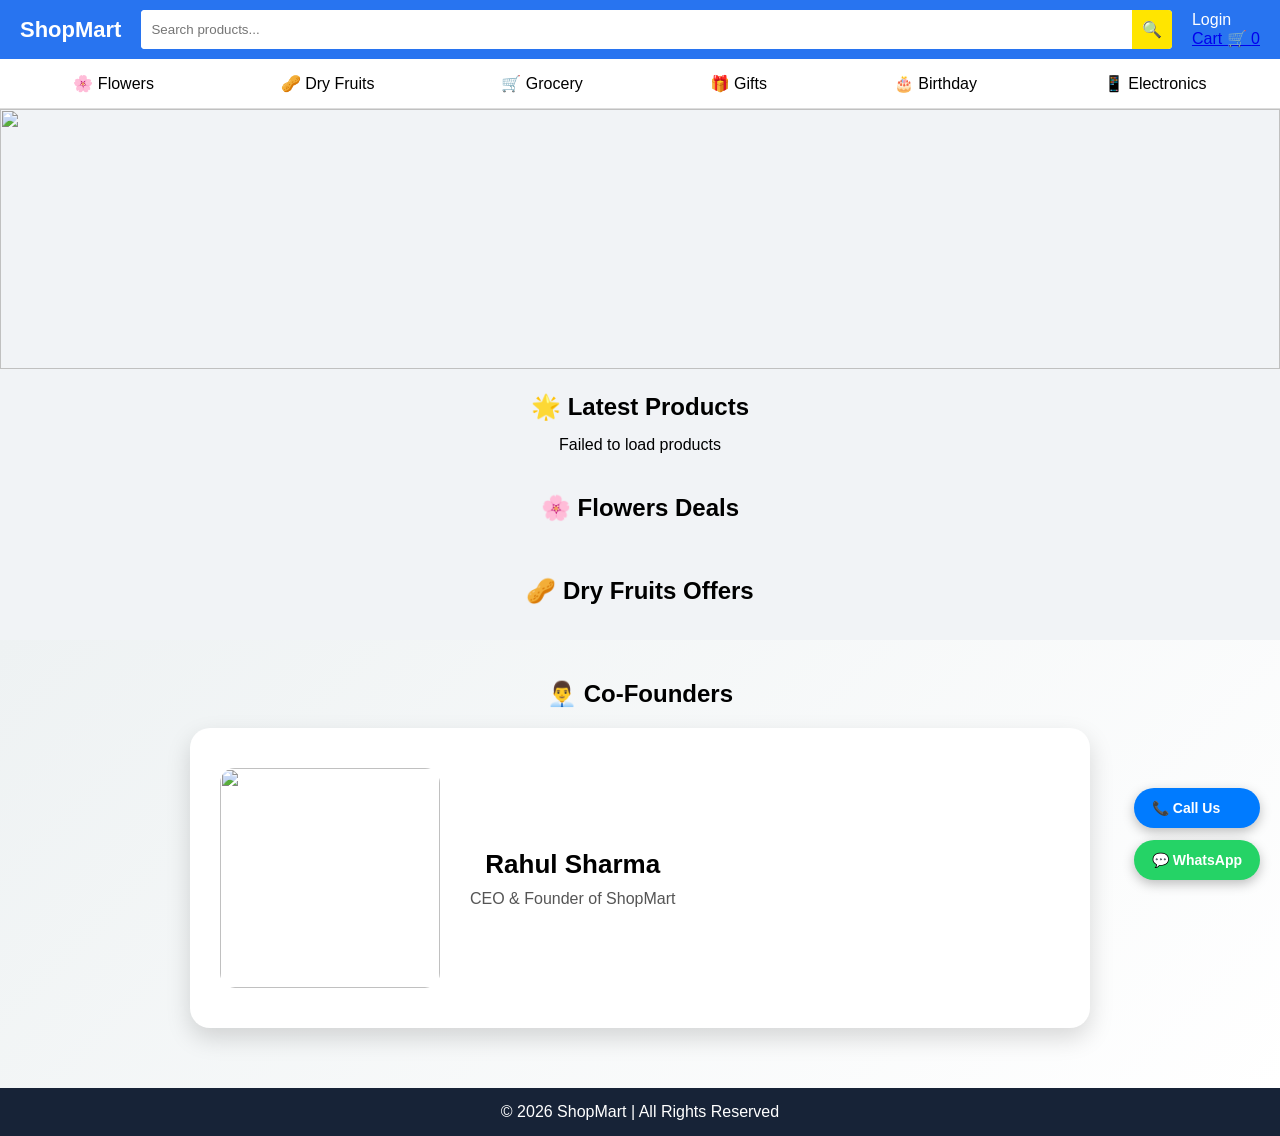
==== index.html @ 4bd615e2 "Add files via upload" ====
<!DOCTYPE html>
<html lang="en">
<head>
<meta charset="UTF-8" />
<meta name="viewport" content="width=device-width, initial-scale=1.0"/>
<title>ShopMart</title>

<link rel="stylesheet" href="style.css">
</head>
<body>

<!-- ================= HEADER ================= -->
<header class="header">
  <div class="logo">ShopMart</div>

  <div class="search-bar">
    <input type="text" id="searchInput" placeholder="Search products...">
    <span>🔍</span>
  </div>

  <div class="actions">
    <div class="btn">Login</div>

    <!-- ✅ FIXED: clickable cart -->
    <a href="cart.html" class="btn">
      Cart 🛒 <span id="cart-count">0</span>
    </a>
  </div>
</header>

<!-- ================= CATEGORY ================= -->
<nav class="category-bar">
  <a href="flowers.html">🌸 Flowers</a>
  <a href="dryfruits.html">🥜 Dry Fruits</a>
  <a href="grocery.html">🛒 Grocery</a>      <!-- fixed lowercase -->
  <a href="gifts.html">🎁 Gifts</a>          <!-- fixed lowercase -->
  <a href="birthday.html">🎂 Birthday</a>
  <a href="electronics.html">📱 Electronics</a> <!-- fixed lowercase -->
</nav>

<!-- ================= BANNER ================= -->
<section class="banner">
  <img src="https://images.unsplash.com/photo-1501004318641-b39e6451bec6">
</section>

<!-- ================= PRODUCTS ================= -->
<section class="section">
  <h2>🌟 Latest Products</h2>
  <div id="product-container" class="grid"></div>
</section>

<!-- ================= FLOWERS ================= -->
<section class="section">
  <h2>🌸 Flowers Deals</h2>
  <!-- ✅ FIXED: dynamic system -->
  <div class="grid" data-category="flowers"></div>
</section>

<!-- ================= DRY FRUITS ================= -->
<section class="section">
  <h2>🥜 Dry Fruits Offers</h2>
  <!-- ✅ FIXED: dynamic system -->
  <div class="grid" data-category="dryfruits"></div>
</section>

<!-- ================= CO-FOUNDERS ================= -->
<section class="section founders-section">
  <h2>👨‍💼 Co-Founders</h2>

  <div class="slider">

    <div class="slide active">
      <img src="https://i.pravatar.cc/300?img=12">
      <div class="info">
        <h3>Rahul Sharma</h3>
        <p>CEO & Founder of ShopMart</p>
      </div>
    </div>

    <div class="slide">
      <img src="https://i.pravatar.cc/300?img=32">
      <div class="info">
        <h3>Amit Verma</h3>
        <p>CTO & Tech Architect</p>
      </div>
    </div>

    <div class="slide">
      <img src="https://i.pravatar.cc/300?img=45">
      <div class="info">
        <h3>Pooja Singh</h3>
        <p>CMO & Marketing Head</p>
      </div>
    </div>

  </div>
</section>

<!-- ================= CONTACT BUTTONS ================= -->
<div class="contact-buttons">
  
  <a href="tel:+919876543210" class="call-btn">
    📞 Call Us
  </a>

  <a href="https://wa.me/919876543210?text=Hello%20I%20need%20help%20with%20ShopMart" 
     target="_blank" 
     class="whatsapp-btn">
     💬 WhatsApp
  </a>

</div>

<!-- ================= FOOTER ================= -->
<footer>
  © 2026 ShopMart | All Rights Reserved
</footer>

<script src="script.js"></script>
</body>
</html>
---- style.css ----
/* RESET */
* {
  margin: 0;
  padding: 0;
  box-sizing: border-box;
  font-family: Arial, sans-serif;
}

body {
  background: #f1f3f6;
}

/* HEADER */
.header {
  background: #2874f0;
  color: white;
  display: flex;
  justify-content: space-between;
  align-items: center;
  padding: 10px 20px;
  position: sticky;
  top: 0;
  z-index: 1000;
}

.logo {
  font-size: 22px;
  font-weight: bold;
}

.search-bar {
  flex: 1;
  margin: 0 20px;
  display: flex;
  background: white;
  border-radius: 4px;
  overflow: hidden;
}

.search-bar input {
  width: 100%;
  padding: 10px;
  border: none;
  outline: none;
}

.search-bar span {
  padding: 10px;
  background: #ffe500;
}

/* CATEGORY */
.category-bar {
  display: flex;
  justify-content: space-around;
  background: white;
  padding: 10px;
  border-bottom: 1px solid #ddd;
}

.category-bar a {
  text-decoration: none;
  color: black;
  font-weight: 500;
  padding: 5px 10px;
  transition: 0.3s;
}

.category-bar a:hover {
  color: #2874f0;
  transform: scale(1.05);
}

/* BANNER */
.banner img {
  width: 100%;
  height: 260px;
  object-fit: cover;
}

/* SECTION */
.section {
  padding: 20px;
  text-align: center;
}

.section h2 {
  margin-bottom: 15px;
}

/* GRID */
.grid {
  display: grid;
  grid-template-columns: repeat(auto-fit, minmax(180px, 1fr));
  gap: 15px;
  max-width: 1100px;
  margin: 0 auto;
}

/* CARD */
.card {
  position: relative;
  background: white;
  padding: 12px;
  border-radius: 10px;
  text-align: center;
  transition: 0.3s;
  display: flex;
  flex-direction: column;
  align-items: center;
}

.card:hover {
  transform: scale(1.05);
  box-shadow: 0 5px 15px rgba(0,0,0,0.2);
}

.card img {
  width: 100%;
  height: 150px;
  object-fit: contain;
}

.card h4 {
  margin: 8px 0;
}

.card p {
  color: green;
  font-weight: bold;
}

/* ================= ADD BUTTON ================= */

.add-btn {
  position: absolute;
  top: 8px;
  right: 8px;

  background: #ff9f00;
  color: white;
  border: none;

  width: 35px;
  height: 35px;
  border-radius: 50%;

  font-size: 18px;
  font-weight: bold;

  display: flex;
  align-items: center;
  justify-content: center;

  cursor: pointer;
  box-shadow: 0 3px 8px rgba(0,0,0,0.3);
  transition: 0.3s;
}

.add-btn:hover {
  background: #fb641b;
  transform: scale(1.15);
}

/* ================= CART PAGE BUTTONS ================= */

.card button {
  margin-top: 8px;
  padding: 6px 10px;
  border: none;
  border-radius: 5px;
  cursor: pointer;
  background: #ddd;
}

.card button:hover {
  background: #ccc;
}

/* ================= CHECKOUT BUTTON ================= */

.checkout-btn {
  margin-top: 20px;
  padding: 14px 22px;
  background: #28a745;
  color: white;
  border: none;
  border-radius: 8px;
  font-size: 16px;
  cursor: pointer;
  transition: 0.3s;
}

.checkout-btn:hover {
  background: #218838;
  transform: scale(1.05);
}

/* ================= FOUNDERS SLIDER ================= */

.founders-section {
  background: linear-gradient(135deg, #eef2f3, #ffffff);
  padding: 40px 20px;
}

.slider {
  position: relative;
  max-width: 900px;
  margin: 20px auto;
  height: 300px;
  overflow: hidden;
  border-radius: 20px;
  box-shadow: 0 10px 25px rgba(0,0,0,0.15);
  background: white;
}

.slide {
  position: absolute;
  width: 100%;
  height: 100%;
  display: flex;
  align-items: center;
  gap: 30px;
  padding: 30px;
  opacity: 0;
  transform: translateX(100%);
  transition: all 0.8s ease;
}

.slide.active {
  opacity: 1;
  transform: translateX(0);
  z-index: 2;
}

.slide.exit {
  transform: translateX(-100%);
  opacity: 0;
  z-index: 1;
}

.slide img {
  width: 220px;
  height: 220px;
  border-radius: 15px;
  object-fit: cover;
}

.slide .info h3 {
  font-size: 26px;
  margin-bottom: 10px;
}

.slide .info p {
  color: #555;
  font-size: 16px;
}

/* ================= CONTACT BUTTONS ================= */

.contact-buttons {
  position: fixed;
  bottom: 20px;
  right: 20px;
  display: flex;
  flex-direction: column;
  gap: 12px;
  z-index: 2000;
}

.contact-buttons a {
  text-decoration: none;
  color: white;
  padding: 12px 18px;
  border-radius: 50px;
  font-size: 14px;
  font-weight: bold;
  display: flex;
  align-items: center;
  gap: 8px;
  box-shadow: 0 4px 12px rgba(0,0,0,0.25);
  transition: 0.3s;
}

.contact-buttons a:hover {
  transform: scale(1.08);
}

.call-btn {
  background: #007bff;
}

.whatsapp-btn {
  background: #25D366;
}

/* FOOTER */
footer {
  text-align: center;
  padding: 15px;
  background: #172337;
  color: white;
}
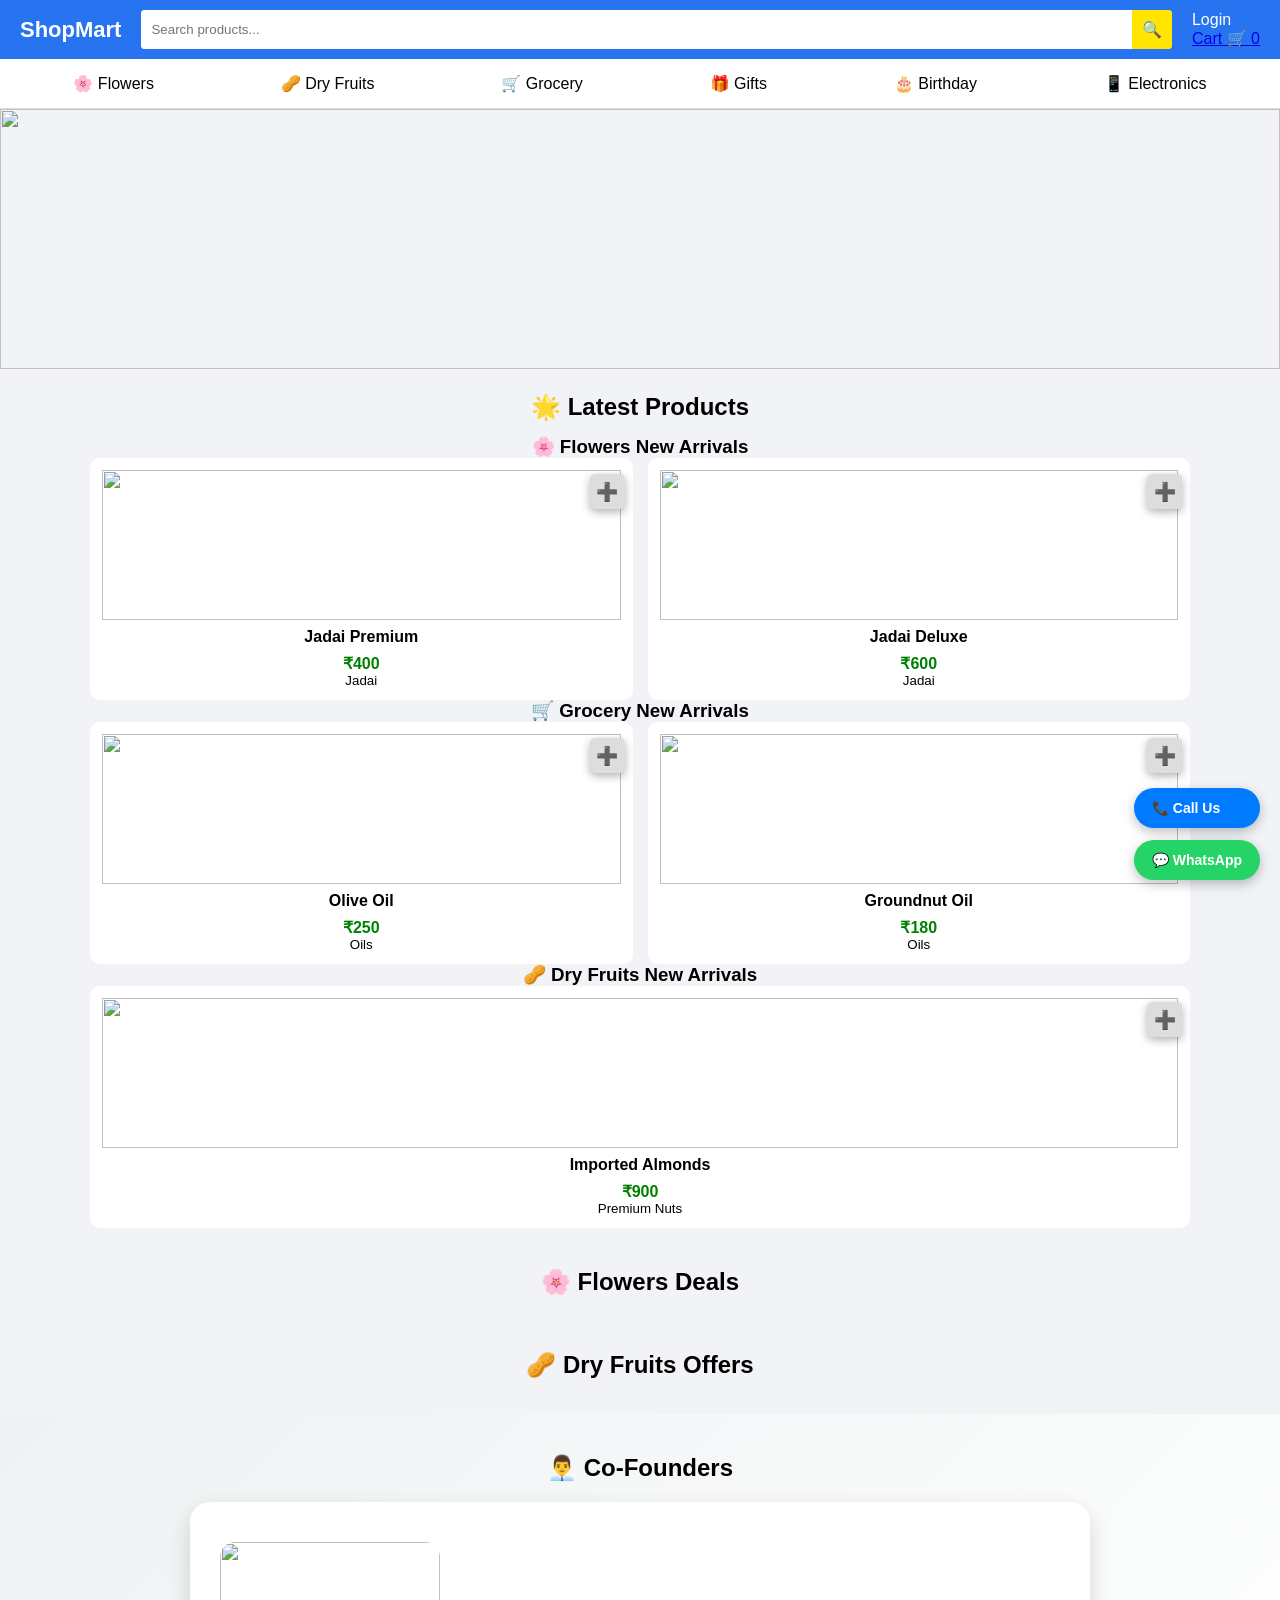
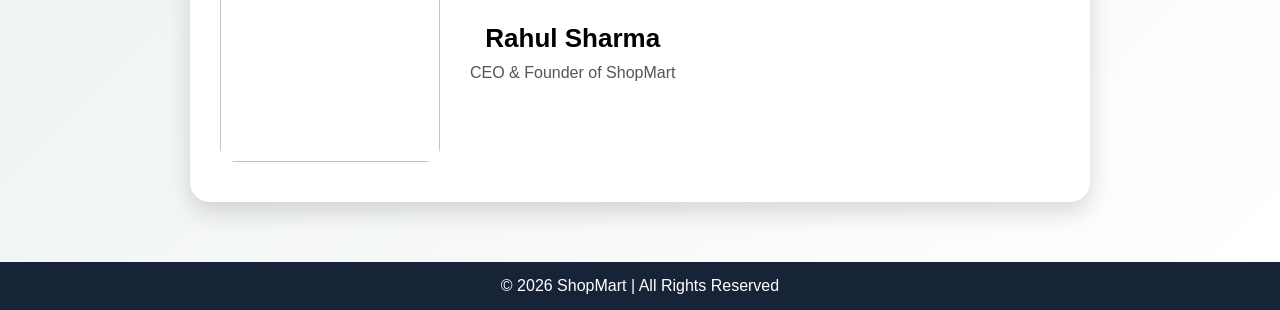
==== commit 6bf8c422: "test_12" ====
--- a/index.html
+++ b/index.html
@@ -40,13 +40,14 @@
 
 <!-- ================= BANNER ================= -->
 <section class="banner">
-  <img src="https://images.unsplash.com/photo-1501004318641-b39e6451bec6">
+  <img src="https://images.unsplash.com/photo-1528907298109-e64971adc8e5?q=80&w=870&auto=format&fit=crop&ixlib=rb-4.1.0&ixid=M3wxMjA3fDB8MHxwaG90by1wYWdlfHx8fGVufDB8fHx8fA%3D%3D">
 </section>
+
 
 <!-- ================= PRODUCTS ================= -->
 <section class="section">
   <h2>🌟 Latest Products</h2>
-  <div id="product-container" class="grid"></div>
+  <div id="new-arrivals"></div>
 </section>
 
 <!-- ================= FLOWERS ================= -->
@@ -99,11 +100,11 @@
 <!-- ================= CONTACT BUTTONS ================= -->
 <div class="contact-buttons">
   
-  <a href="tel:+919876543210" class="call-btn">
+  <a href="tel:+919159842232" class="call-btn">
     📞 Call Us
   </a>
 
-  <a href="https://wa.me/919876543210?text=Hello%20I%20need%20help%20with%20ShopMart" 
+  <a href="https://wa.me/919159842232?text=Hello%20I%20need%20help%20with%20ShopMart" 
      target="_blank" 
      class="whatsapp-btn">
      💬 WhatsApp
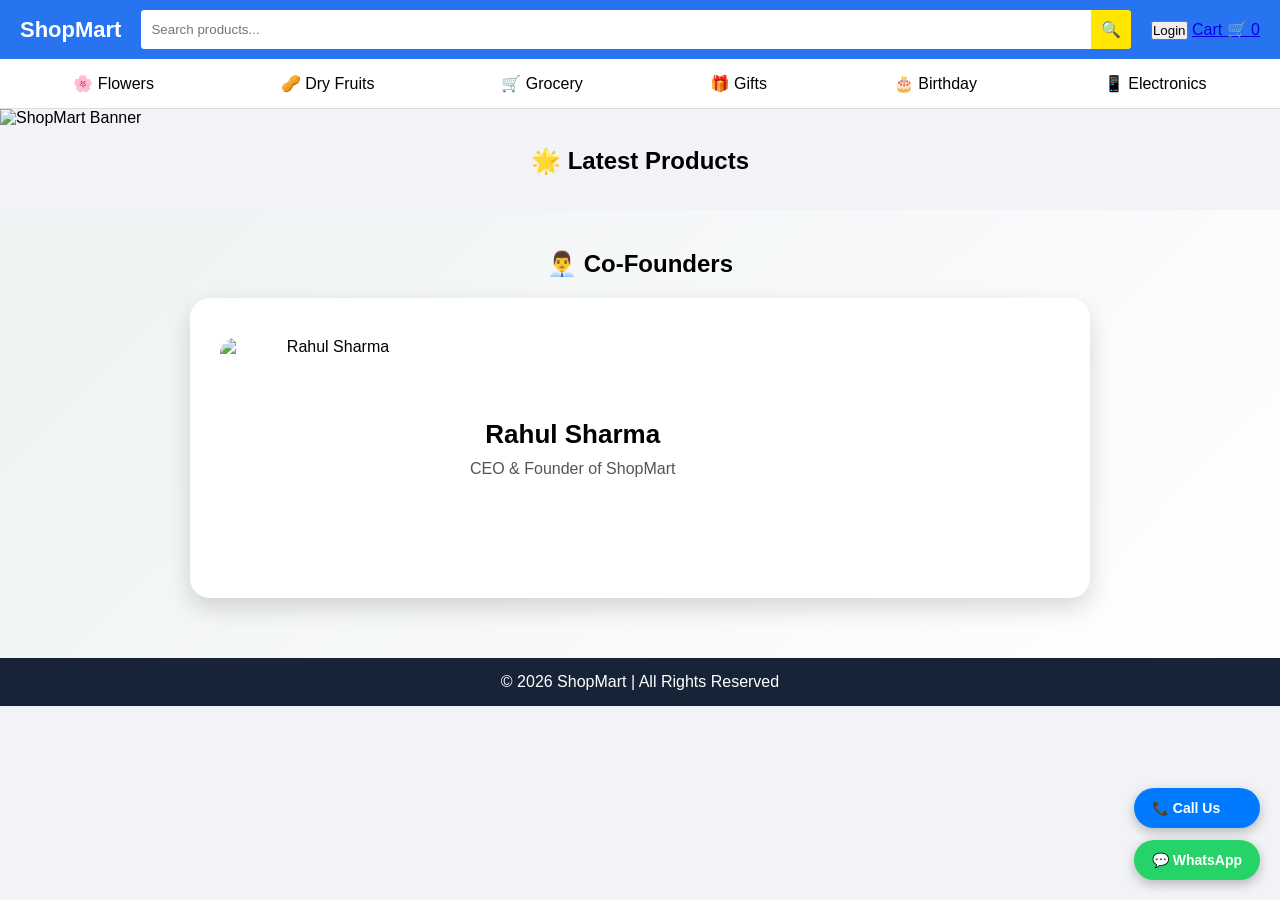
==== commit 70ba1336: "test_13" ====
--- a/index.html
+++ b/index.html
@@ -1,113 +1,177 @@
 <!DOCTYPE html>
 <html lang="en">
 <head>
-<meta charset="UTF-8" />
-<meta name="viewport" content="width=device-width, initial-scale=1.0"/>
-<title>ShopMart</title>
 
-<link rel="stylesheet" href="style.css">
+  <meta charset="UTF-8" />
+  <meta name="viewport" content="width=device-width, initial-scale=1.0"/>
+
+  <title>ShopMart</title>
+
+  <!-- CSS -->
+  <link rel="stylesheet" href="style.css">
+
 </head>
 <body>
 
 <!-- ================= HEADER ================= -->
 <header class="header">
-  <div class="logo">ShopMart</div>
 
+  <!-- Logo -->
+  <div class="logo">
+    ShopMart
+  </div>
+
+  <!-- Search -->
   <div class="search-bar">
-    <input type="text" id="searchInput" placeholder="Search products...">
+    <input
+      type="text"
+      id="searchInput"
+      placeholder="Search products..."
+    >
     <span>🔍</span>
   </div>
 
+  <!-- Actions -->
   <div class="actions">
-    <div class="btn">Login</div>
 
-    <!-- ✅ FIXED: clickable cart -->
+    <button class="btn">
+      Login
+    </button>
+
+    <!-- Cart -->
     <a href="cart.html" class="btn">
-      Cart 🛒 <span id="cart-count">0</span>
+      Cart 🛒
+      <span id="cart-count">0</span>
     </a>
+
   </div>
+
 </header>
 
-<!-- ================= CATEGORY ================= -->
+<!-- ================= CATEGORY BAR ================= -->
 <nav class="category-bar">
-  <a href="flowers.html">🌸 Flowers</a>
-  <a href="dryfruits.html">🥜 Dry Fruits</a>
-  <a href="grocery.html">🛒 Grocery</a>      <!-- fixed lowercase -->
-  <a href="gifts.html">🎁 Gifts</a>          <!-- fixed lowercase -->
-  <a href="birthday.html">🎂 Birthday</a>
-  <a href="electronics.html">📱 Electronics</a> <!-- fixed lowercase -->
+
+  <a href="flowers.html">
+    🌸 Flowers
+  </a>
+
+  <a href="dryfruits.html">
+    🥜 Dry Fruits
+  </a>
+
+  <a href="grocery.html">
+    🛒 Grocery
+  </a>
+
+  <a href="gifts.html">
+    🎁 Gifts
+  </a>
+
+  <a href="birthday.html">
+    🎂 Birthday
+  </a>
+
+  <a href="electronics.html">
+    📱 Electronics
+  </a>
+
 </nav>
 
 <!-- ================= BANNER ================= -->
 <section class="banner">
-  <img src="https://images.unsplash.com/photo-1528907298109-e64971adc8e5?q=80&w=870&auto=format&fit=crop&ixlib=rb-4.1.0&ixid=M3wxMjA3fDB8MHxwaG90by1wYWdlfHx8fGVufDB8fHx8fA%3D%3D">
+
+  <img
+    src="https://images.unsplash.com/photo-1528907298109-e64971adc8e5?q=80&w=1200&auto=format&fit=crop"
+    alt="ShopMart Banner"
+  >
+
+</section>
+
+<!-- ================= NEW ARRIVALS ================= -->
+<section class="section">
+
+  <h2>🌟 Latest Products</h2>
+
+  <!-- Dynamic New Arrivals -->
+  <div id="new-arrivals" class="grid"></div>
+
 </section>
 
 
-<!-- ================= PRODUCTS ================= -->
-<section class="section">
-  <h2>🌟 Latest Products</h2>
-  <div id="new-arrivals"></div>
-</section>
-
-<!-- ================= FLOWERS ================= -->
-<section class="section">
-  <h2>🌸 Flowers Deals</h2>
-  <!-- ✅ FIXED: dynamic system -->
-  <div class="grid" data-category="flowers"></div>
-</section>
-
-<!-- ================= DRY FRUITS ================= -->
-<section class="section">
-  <h2>🥜 Dry Fruits Offers</h2>
-  <!-- ✅ FIXED: dynamic system -->
-  <div class="grid" data-category="dryfruits"></div>
-</section>
-
 <!-- ================= CO-FOUNDERS ================= -->
 <section class="section founders-section">
+
   <h2>👨‍💼 Co-Founders</h2>
 
   <div class="slider">
 
+    <!-- Founder 1 -->
     <div class="slide active">
-      <img src="https://i.pravatar.cc/300?img=12">
+
+      <img
+        src="https://i.pravatar.cc/300?img=12"
+        alt="Rahul Sharma"
+      >
+
       <div class="info">
         <h3>Rahul Sharma</h3>
         <p>CEO & Founder of ShopMart</p>
       </div>
+
     </div>
 
+    <!-- Founder 2 -->
     <div class="slide">
-      <img src="https://i.pravatar.cc/300?img=32">
+
+      <img
+        src="https://i.pravatar.cc/300?img=32"
+        alt="Amit Verma"
+      >
+
       <div class="info">
         <h3>Amit Verma</h3>
         <p>CTO & Tech Architect</p>
       </div>
+
     </div>
 
+    <!-- Founder 3 -->
     <div class="slide">
-      <img src="https://i.pravatar.cc/300?img=45">
+
+      <img
+        src="https://i.pravatar.cc/300?img=45"
+        alt="Pooja Singh"
+      >
+
       <div class="info">
         <h3>Pooja Singh</h3>
         <p>CMO & Marketing Head</p>
       </div>
+
     </div>
 
   </div>
+
 </section>
 
 <!-- ================= CONTACT BUTTONS ================= -->
 <div class="contact-buttons">
-  
-  <a href="tel:+919159842232" class="call-btn">
+
+  <!-- Call -->
+  <a
+    href="tel:+919159842232"
+    class="call-btn"
+  >
     📞 Call Us
   </a>
 
-  <a href="https://wa.me/919159842232?text=Hello%20I%20need%20help%20with%20ShopMart" 
-     target="_blank" 
-     class="whatsapp-btn">
-     💬 WhatsApp
+  <!-- WhatsApp -->
+  <a
+    href="https://wa.me/919159842232?text=Hello%20I%20need%20help%20with%20ShopMart"
+    target="_blank"
+    class="whatsapp-btn"
+  >
+    💬 WhatsApp
   </a>
 
 </div>
@@ -117,6 +181,8 @@
   © 2026 ShopMart | All Rights Reserved
 </footer>
 
+<!-- ================= SCRIPT ================= -->
 <script src="script.js"></script>
+
 </body>
 </html>
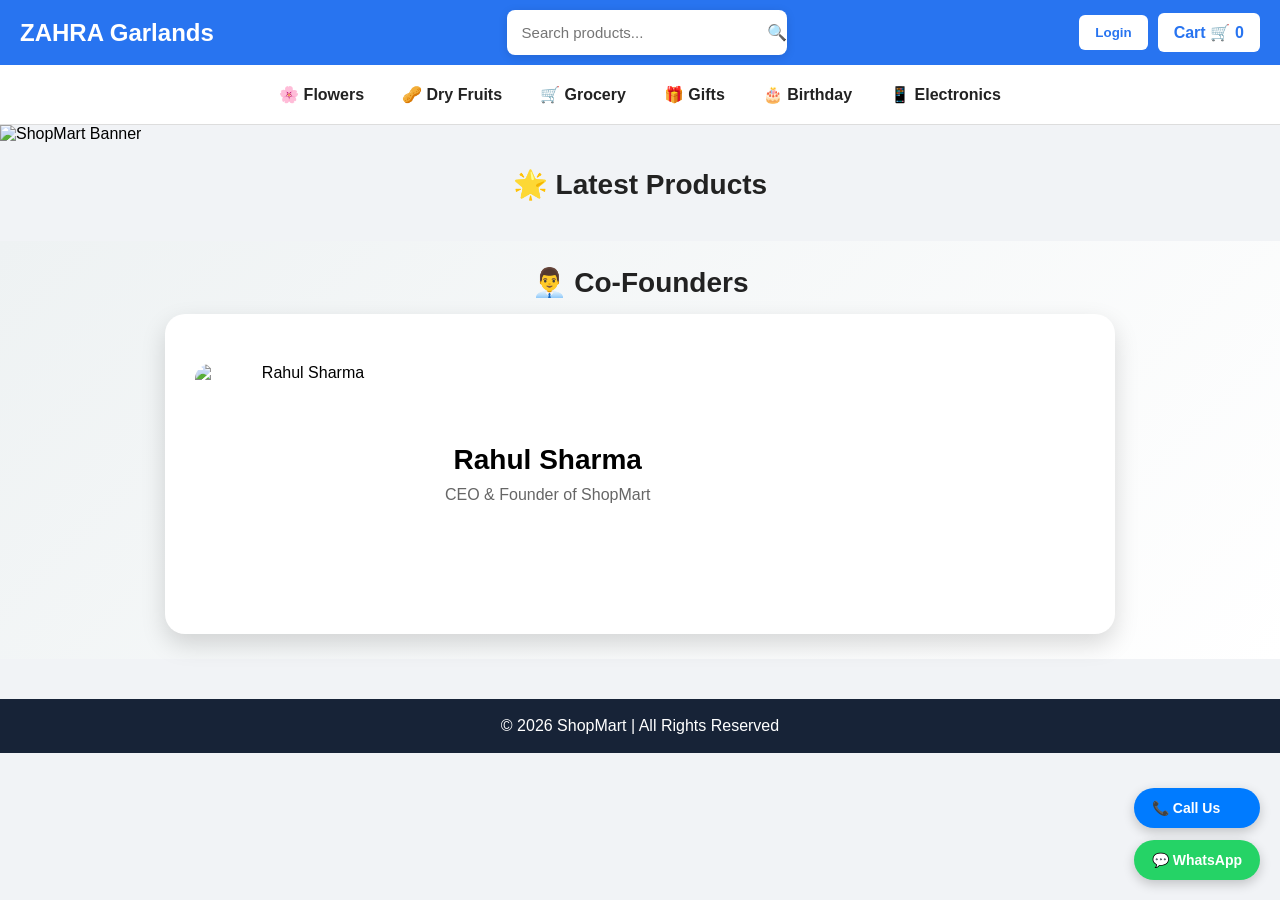
==== commit be8c5916: "test_22" ====
--- a/index.html
+++ b/index.html
@@ -1,54 +1,102 @@
 <!DOCTYPE html>
 <html lang="en">
+
 <head>
 
   <meta charset="UTF-8" />
-  <meta name="viewport" content="width=device-width, initial-scale=1.0"/>
+
+  <meta
+    name="viewport"
+    content="width=device-width, initial-scale=1.0"
+  />
 
   <title>ShopMart</title>
 
   <!-- CSS -->
-  <link rel="stylesheet" href="style.css">
+
+  <link
+    rel="stylesheet"
+    href="style.css"
+  >
 
 </head>
+
 <body>
 
 <!-- ================= HEADER ================= -->
+
 <header class="header">
 
-  <!-- Logo -->
+  <!-- LOGO -->
+
   <div class="logo">
-    ShopMart
+
+    ZAHRA Garlands
+
   </div>
 
-  <!-- Search -->
-  <div class="search-bar">
-    <input
-      type="text"
-      id="searchInput"
-      placeholder="Search products..."
+  <!-- ================= AMAZON STYLE SEARCH ================= -->
+
+  <div class="search-wrapper">
+
+    <div class="search-bar">
+
+      <input
+        type="text"
+        id="searchInput"
+        placeholder="Search products..."
+        autocomplete="off"
+      >
+
+      <span>🔍</span>
+
+    </div>
+
+    <!-- LIVE SEARCH RESULTS -->
+
+    <div
+      id="searchResults"
+      class="search-results"
+    ></div>
+
+  </div>
+
+  <!-- ================= ACTIONS ================= -->
+
+  <div class="actions">
+
+    <!-- LOGIN -->
+
+    <button
+      class="btn"
+      onclick="saveMobileNumber()"
     >
-    <span>🔍</span>
+
+      Login
+
+    </button>
+
+    <!-- CART -->
+
+    <a
+      href="cart.html"
+      class="btn"
+    >
+
+      Cart 🛒
+
+      <span id="cart-count">
+        0
+      </span>
+
+    </a>
+
   </div>
 
-  <!-- Actions -->
-  <div class="actions">
-
-    <button class="btn">
-      Login
-    </button>
-
-    <!-- Cart -->
-    <a href="cart.html" class="btn">
-      Cart 🛒
-      <span id="cart-count">0</span>
-    </a>
-
-  </div>
-
 </header>
 
 <!-- ================= CATEGORY BAR ================= -->
+
 <nav class="category-bar">
 
   <a href="flowers.html">
@@ -78,6 +126,7 @@
 </nav>
 
 <!-- ================= BANNER ================= -->
+
 <section class="banner">
 
   <img
@@ -88,24 +137,38 @@
 </section>
 
 <!-- ================= NEW ARRIVALS ================= -->
+
 <section class="section">
 
-  <h2>🌟 Latest Products</h2>
-
-  <!-- Dynamic New Arrivals -->
-  <div id="new-arrivals" class="grid"></div>
+  <h2>
+
+    🌟 Latest Products
+
+  </h2>
+
+  <!-- DYNAMIC PRODUCTS -->
+
+  <div
+    id="new-arrivals"
+    class="grid"
+  ></div>
 
 </section>
 
-
-<!-- ================= CO-FOUNDERS ================= -->
+<!-- ================= CO FOUNDERS ================= -->
+
 <section class="section founders-section">
 
-  <h2>👨‍💼 Co-Founders</h2>
+  <h2>
+
+    👨‍💼 Co-Founders
+
+  </h2>
 
   <div class="slider">
 
-    <!-- Founder 1 -->
+    <!-- FOUNDER 1 -->
+
     <div class="slide active">
 
       <img
@@ -114,13 +177,25 @@
       >
 
       <div class="info">
-        <h3>Rahul Sharma</h3>
-        <p>CEO & Founder of ShopMart</p>
+
+        <h3>
+
+          Rahul Sharma
+
+        </h3>
+
+        <p>
+
+          CEO & Founder of ShopMart
+
+        </p>
+
       </div>
 
     </div>
 
-    <!-- Founder 2 -->
+    <!-- FOUNDER 2 -->
+
     <div class="slide">
 
       <img
@@ -129,13 +204,25 @@
       >
 
       <div class="info">
-        <h3>Amit Verma</h3>
-        <p>CTO & Tech Architect</p>
+
+        <h3>
+
+          Amit Verma
+
+        </h3>
+
+        <p>
+
+          CTO & Tech Architect
+
+        </p>
+
       </div>
 
     </div>
 
-    <!-- Founder 3 -->
+    <!-- FOUNDER 3 -->
+
     <div class="slide">
 
       <img
@@ -144,8 +231,19 @@
       >
 
       <div class="info">
-        <h3>Pooja Singh</h3>
-        <p>CMO & Marketing Head</p>
+
+        <h3>
+
+          Pooja Singh
+
+        </h3>
+
+        <p>
+
+          CMO & Marketing Head
+
+        </p>
+
       </div>
 
     </div>
@@ -155,34 +253,50 @@
 </section>
 
 <!-- ================= CONTACT BUTTONS ================= -->
+
 <div class="contact-buttons">
 
-  <!-- Call -->
+  <!-- CALL -->
+
   <a
     href="tel:+919159842232"
     class="call-btn"
   >
+
     📞 Call Us
-  </a>
-
-  <!-- WhatsApp -->
+
+  </a>
+
+  <!-- WHATSAPP -->
+
   <a
     href="https://wa.me/919159842232?text=Hello%20I%20need%20help%20with%20ShopMart"
     target="_blank"
     class="whatsapp-btn"
   >
+
     💬 WhatsApp
+
   </a>
 
 </div>
 
 <!-- ================= FOOTER ================= -->
+
 <footer>
+
   © 2026 ShopMart | All Rights Reserved
+
 </footer>
 
-<!-- ================= SCRIPT ================= -->
+<!-- ================= RAZORPAY ================= -->
+
+<script src="https://checkout.razorpay.com/v1/checkout.js"></script>
+
+<!-- ================= MAIN SCRIPT ================= -->
+
 <script src="script.js"></script>
 
 </body>
+
 </html>
--- a/style.css
+++ b/style.css
@@ -1,4 +1,5 @@
-/* RESET */
+/* ================= RESET ================= */
+
 * {
   margin: 0;
   padding: 0;
@@ -8,296 +9,1074 @@
 
 body {
   background: #f1f3f6;
-}
-
-/* HEADER */
+  overflow-x: hidden;
+}
+
+/* ================= HEADER ================= */
+
 .header {
+
   background: #2874f0;
+
   color: white;
-  display: flex;
+
+  display: flex;
+
   justify-content: space-between;
-  align-items: center;
+
+  align-items: center;
+
+  gap: 15px;
+
   padding: 10px 20px;
+
   position: sticky;
+
   top: 0;
+
   z-index: 1000;
-}
+
+  flex-wrap: wrap;
+}
+
+/* ================= LOGO ================= */
 
 .logo {
-  font-size: 22px;
+
+  font-size: 24px;
+
   font-weight: bold;
-}
+
+  white-space: nowrap;
+}
+
+/* ================= SEARCH BAR ================= */
 
 .search-bar {
+
   flex: 1;
-  margin: 0 20px;
-  display: flex;
+
+  min-width: 280px;
+
+  max-width: 650px;
+
+  position: relative;
+
+  display: flex;
+
+  align-items: center;
+
   background: white;
-  border-radius: 4px;
+
+  border-radius: 8px;
+
   overflow: hidden;
+
+  box-shadow: 0 2px 10px rgba(0,0,0,0.12);
 }
 
 .search-bar input {
+
   width: 100%;
-  padding: 10px;
+
+  height: 45px;
+
   border: none;
+
   outline: none;
-}
-
-.search-bar span {
-  padding: 10px;
+
+  padding: 0 15px;
+
+  font-size: 15px;
+
+  background: transparent;
+}
+
+.search-icon {
+
+  width: 50px;
+
+  height: 45px;
+
+  display: flex;
+
+  align-items: center;
+
+  justify-content: center;
+
   background: #ffe500;
-}
-
-/* CATEGORY */
+
+  cursor: pointer;
+
+  font-size: 18px;
+
+  user-select: none;
+}
+
+/* ================= SEARCH DROPDOWN ================= */
+
+#searchResults {
+
+  position: absolute;
+
+  width: 100%;
+
+  background: #fff;
+
+  border-radius: 12px;
+
+  box-shadow:
+    0 4px 20px rgba(0,0,0,0.12);
+
+  overflow: hidden;
+
+  z-index: 999;
+
+  display: none;
+
+  max-height: 500px;
+
+  overflow-y: auto;
+}
+
+/* ================= SUGGESTION ================= */
+
+.search-suggestion {
+
+  display: flex;
+
+  align-items: center;
+
+  gap: 12px;
+
+  padding: 14px 16px;
+
+  cursor: pointer;
+
+  border-bottom:
+    1px solid #f2f2f2;
+
+  transition: 0.2s;
+}
+
+.search-suggestion:hover {
+
+  background: #f8f8f8;
+}
+
+.search-icon {
+
+  font-size: 14px;
+
+  opacity: 0.7;
+}
+
+.search-text {
+
+  font-size: 15px;
+
+  font-weight: 500;
+
+  color: #222;
+}
+
+/* ================= FULL SEARCH ITEM ================= */
+
+.search-item {
+
+  display: flex;
+
+  align-items: center;
+
+  gap: 14px;
+
+  padding: 14px;
+
+  border-bottom:
+    1px solid #eee;
+}
+
+.search-item img {
+
+  width: 60px;
+
+  height: 60px;
+
+  object-fit: cover;
+
+  border-radius: 10px;
+}
+
+.search-info {
+
+  flex: 1;
+}
+
+.search-info h4 {
+
+  margin: 0;
+
+  font-size: 15px;
+}
+
+.search-info p {
+
+  margin: 4px 0;
+
+  color: #e91e63;
+
+  font-weight: bold;
+}
+
+.search-add-btn {
+
+  border: none;
+
+  background: #000;
+
+  color: white;
+
+  width: 38px;
+
+  height: 38px;
+
+  border-radius: 50%;
+
+  cursor: pointer;
+
+  font-size: 18px;
+}
+/* ================= SEARCH RESULTS ================= */
+
+.search-results {
+
+  position: absolute;
+
+  top: 52px;
+
+  left: 0;
+
+  width: 100%;
+
+  background: white;
+
+  border-radius: 10px;
+
+  box-shadow: 0 5px 20px rgba(0,0,0,0.15);
+
+  max-height: 450px;
+
+  overflow-y: auto;
+
+  display: none;
+
+  z-index: 99999;
+}
+
+/* ================= SEARCH ITEM ================= */
+
+.search-item {
+
+  display: flex;
+
+  align-items: center;
+
+  gap: 12px;
+
+  padding: 12px;
+
+  border-bottom: 1px solid #eee;
+
+  transition: 0.3s;
+
+  background: white;
+}
+
+.search-item:hover {
+
+  background: #f7f7f7;
+}
+
+.search-item img {
+
+  width: 65px;
+
+  height: 65px;
+
+  object-fit: cover;
+
+  border-radius: 8px;
+
+  background: #f3f3f3;
+}
+
+/* ================= SEARCH INFO ================= */
+
+.search-info {
+
+  flex: 1;
+
+  text-align: left;
+}
+
+.search-info h4 {
+
+  font-size: 15px;
+
+  margin-bottom: 5px;
+
+  color: #222;
+}
+
+.search-info p {
+
+  color: green;
+
+  font-weight: bold;
+
+  margin-bottom: 4px;
+}
+
+.search-info small {
+
+  color: #777;
+
+  font-size: 12px;
+}
+
+/* ================= SEARCH BUTTON ================= */
+
+.search-add-btn {
+
+  border: none;
+
+  background: #28a745;
+
+  color: white;
+
+  width: 38px;
+
+  height: 38px;
+
+  border-radius: 50%;
+
+  font-size: 18px;
+
+  cursor: pointer;
+
+  transition: 0.3s;
+}
+
+.search-add-btn:hover {
+
+  transform: scale(1.08);
+
+  background: #218838;
+}
+
+/* ================= SEARCH EMPTY ================= */
+
+.search-empty {
+
+  padding: 18px;
+
+  text-align: center;
+
+  color: #666;
+
+  font-size: 15px;
+}
+
+/* ================= ACTIONS ================= */
+
+.actions {
+
+  display: flex;
+
+  align-items: center;
+
+  gap: 10px;
+}
+
+/* ================= BUTTON ================= */
+
+.btn {
+
+  background: white;
+
+  color: #2874f0;
+
+  border: none;
+
+  padding: 10px 16px;
+
+  border-radius: 6px;
+
+  font-weight: bold;
+
+  cursor: pointer;
+
+  text-decoration: none;
+
+  transition: 0.3s;
+
+  display: inline-flex;
+
+  align-items: center;
+
+  gap: 5px;
+}
+
+.btn:hover {
+
+  background: #f5f5f5;
+
+  transform: translateY(-2px);
+}
+
+/* ================= CATEGORY BAR ================= */
+
 .category-bar {
-  display: flex;
-  justify-content: space-around;
+
+  display: flex;
+
+  justify-content: center;
+
+  align-items: center;
+
+  flex-wrap: wrap;
+
+  gap: 10px;
+
   background: white;
-  padding: 10px;
+
+  padding: 12px;
+
   border-bottom: 1px solid #ddd;
 }
 
 .category-bar a {
+
   text-decoration: none;
-  color: black;
-  font-weight: 500;
-  padding: 5px 10px;
+
+  color: #222;
+
+  font-weight: 600;
+
+  padding: 8px 14px;
+
+  border-radius: 6px;
+
   transition: 0.3s;
 }
 
-.category-bar a:hover {
+.category-bar a:hover,
+.category-bar a.active {
+
+  background: #2874f0;
+
+  color: white;
+}
+
+/* ================= BANNER ================= */
+
+.banner img {
+
+  width: 100%;
+
+  height: 280px;
+
+  object-fit: cover;
+}
+
+/* ================= SECTION ================= */
+
+.section {
+
+  padding: 25px 20px;
+
+  text-align: center;
+}
+
+.section h2 {
+
+  margin-bottom: 15px;
+
+  font-size: 28px;
+
+  color: #222;
+}
+
+.section-subtitle {
+
+  color: #666;
+
+  margin-bottom: 20px;
+}
+
+/* ================= GRID ================= */
+
+.grid {
+
+  display: grid;
+
+  grid-template-columns: repeat(auto-fit, minmax(180px, 1fr));
+
+  gap: 18px;
+
+  max-width: 1200px;
+
+  margin: auto;
+}
+
+/* ================= CARD ================= */
+
+.card {
+
+  position: relative;
+
+  background: white;
+
+  border-radius: 12px;
+
+  padding: 12px;
+
+  transition: 0.3s;
+
+  overflow: hidden;
+
+  box-shadow: 0 2px 10px rgba(0,0,0,0.08);
+}
+
+.card:hover {
+
+  transform: translateY(-5px);
+
+  box-shadow: 0 8px 20px rgba(0,0,0,0.15);
+}
+
+.card img {
+
+  width: 100%;
+
+  height: 180px;
+
+  object-fit: cover;
+
+  border-radius: 10px;
+}
+
+.card h4 {
+
+  margin-top: 10px;
+
+  font-size: 16px;
+
+  color: #222;
+}
+
+.card p {
+
+  margin-top: 6px;
+
+  color: green;
+
+  font-weight: bold;
+}
+
+/* ================= SUB CATEGORY ================= */
+
+.subcategory-card {
+
+  cursor: pointer;
+}
+
+.subcategory-info {
+
+  padding-top: 10px;
+}
+
+.subcategory-info p {
+
   color: #2874f0;
+
+  font-size: 13px;
+
+  margin-top: 5px;
+}
+
+/* ================= ADD BUTTON ================= */
+
+.add-btn {
+
+  position: absolute;
+
+  top: 10px;
+
+  right: 10px;
+
+  width: 38px;
+
+  height: 38px;
+
+  border-radius: 50%;
+
+  border: none;
+
+  background: #ff9f00;
+
+  color: white;
+
+  font-size: 20px;
+
+  font-weight: bold;
+
+  cursor: pointer;
+
+  z-index: 5;
+
+  transition: 0.3s;
+}
+
+.add-btn:hover {
+
+  background: #fb641b;
+
+  transform: scale(1.1);
+}
+
+/* ================= NEW ARRIVALS ================= */
+
+.new-arrival-row {
+
+  display: flex;
+
+  gap: 15px;
+
+  overflow-x: auto;
+
+  padding: 10px 5px;
+
+  scroll-behavior: smooth;
+}
+
+.new-arrival-row::-webkit-scrollbar {
+
+  height: 6px;
+}
+
+.new-arrival-row::-webkit-scrollbar-thumb {
+
+  background: #bbb;
+
+  border-radius: 20px;
+}
+
+.new-arrival-card {
+
+  min-width: 190px;
+
+  flex-shrink: 0;
+}
+
+.new-arrival-title {
+
+  text-align: left;
+
+  margin: 20px auto 10px;
+
+  max-width: 1200px;
+
+  font-size: 24px;
+}
+
+/* ================= CART ================= */
+
+.cart-card {
+
+  display: flex;
+
+  gap: 15px;
+
+  align-items: center;
+
+  text-align: left;
+}
+
+.cart-card img {
+
+  width: 120px;
+
+  height: 120px;
+
+  object-fit: cover;
+}
+
+.cart-info {
+
+  flex: 1;
+}
+
+.qty-controls {
+
+  display: flex;
+
+  align-items: center;
+
+  gap: 10px;
+
+  margin: 10px 0;
+}
+
+.qty-controls button {
+
+  border: none;
+
+  background: #2874f0;
+
+  color: white;
+
+  width: 35px;
+
+  height: 35px;
+
+  border-radius: 50%;
+
+  cursor: pointer;
+}
+
+.remove-btn {
+
+  margin-top: 10px;
+
+  background: red;
+
+  color: white;
+
+  border: none;
+
+  padding: 8px 14px;
+
+  border-radius: 6px;
+
+  cursor: pointer;
+}
+
+.remove-btn:hover {
+
+  opacity: 0.9;
+}
+
+/* ================= CHECKOUT BUTTON ================= */
+
+.checkout-btn {
+
+  margin-top: 20px;
+
+  padding: 14px 24px;
+
+  border: none;
+
+  background: #28a745;
+
+  color: white;
+
+  border-radius: 8px;
+
+  font-size: 16px;
+
+  cursor: pointer;
+
+  transition: 0.3s;
+}
+
+.checkout-btn:hover {
+
+  background: #218838;
+
   transform: scale(1.05);
 }
 
-/* BANNER */
-.banner img {
+/* ================= FOUNDERS ================= */
+
+.founders-section {
+
+  background: linear-gradient(135deg, #eef2f3, #ffffff);
+}
+
+.slider {
+
+  position: relative;
+
+  max-width: 950px;
+
+  margin: auto;
+
+  height: 320px;
+
+  overflow: hidden;
+
+  border-radius: 20px;
+
+  background: white;
+
+  box-shadow: 0 10px 25px rgba(0,0,0,0.15);
+}
+
+.slide {
+
+  position: absolute;
+
   width: 100%;
-  height: 260px;
+
+  height: 100%;
+
+  display: flex;
+
+  align-items: center;
+
+  gap: 30px;
+
+  padding: 30px;
+
+  opacity: 0;
+
+  transform: translateX(100%);
+
+  transition: 0.8s;
+}
+
+.slide.active {
+
+  opacity: 1;
+
+  transform: translateX(0);
+}
+
+.slide img {
+
+  width: 220px;
+
+  height: 220px;
+
+  border-radius: 15px;
+
   object-fit: cover;
 }
 
-/* SECTION */
-.section {
-  padding: 20px;
+.slide .info h3 {
+
+  font-size: 28px;
+
+  margin-bottom: 10px;
+}
+
+.slide .info p {
+
+  color: #666;
+
+  font-size: 16px;
+}
+
+/* ================= CONTACT BUTTONS ================= */
+
+.contact-buttons {
+
+  position: fixed;
+
+  right: 20px;
+
+  bottom: 20px;
+
+  display: flex;
+
+  flex-direction: column;
+
+  gap: 12px;
+
+  z-index: 999;
+}
+
+.contact-buttons a {
+
+  text-decoration: none;
+
+  color: white;
+
+  padding: 12px 18px;
+
+  border-radius: 50px;
+
+  font-size: 14px;
+
+  font-weight: bold;
+
+  display: flex;
+
+  align-items: center;
+
+  gap: 8px;
+
+  transition: 0.3s;
+
+  box-shadow: 0 4px 12px rgba(0,0,0,0.2);
+}
+
+.contact-buttons a:hover {
+
+  transform: scale(1.08);
+}
+
+.call-btn {
+
+  background: #007bff;
+}
+
+.whatsapp-btn {
+
+  background: #25D366;
+}
+
+/* ================= FOOTER ================= */
+
+footer {
+
+  background: #172337;
+
+  color: white;
+
   text-align: center;
-}
-
-.section h2 {
-  margin-bottom: 15px;
-}
-
-/* GRID */
-.grid {
-  display: grid;
-  grid-template-columns: repeat(auto-fit, minmax(180px, 1fr));
-  gap: 15px;
-  max-width: 1100px;
-  margin: 0 auto;
-}
-
-/* CARD */
-.card {
-  position: relative;
-  background: white;
-  padding: 12px;
-  border-radius: 10px;
+
+  padding: 18px;
+
+  margin-top: 40px;
+}
+
+/* ================= EMPTY CART ================= */
+
+.empty-cart {
+
   text-align: center;
-  transition: 0.3s;
-  display: flex;
-  flex-direction: column;
-  align-items: center;
-}
-
-.card:hover {
-  transform: scale(1.05);
-  box-shadow: 0 5px 15px rgba(0,0,0,0.2);
-}
-
-.card img {
-  width: 100%;
-  height: 150px;
-  object-fit: contain;
-}
-
-.card h4 {
-  margin: 8px 0;
-}
-
-.card p {
-  color: green;
-  font-weight: bold;
-}
-
-/* ================= ADD BUTTON ================= */
-
-.add-btn {
-  position: absolute;
-  top: 8px;
-  right: 8px;
-
-  background: #ff9f00;
+
+  padding: 40px 20px;
+}
+
+/* ================= BACK BUTTON ================= */
+
+.back-btn {
+
+  margin-bottom: 20px;
+
+  padding: 10px 16px;
+
+  border: none;
+
+  background: #2874f0;
+
   color: white;
-  border: none;
-
-  width: 35px;
-  height: 35px;
-  border-radius: 50%;
-
-  font-size: 18px;
-  font-weight: bold;
-
-  display: flex;
-  align-items: center;
-  justify-content: center;
+
+  border-radius: 6px;
 
   cursor: pointer;
-  box-shadow: 0 3px 8px rgba(0,0,0,0.3);
-  transition: 0.3s;
-}
-
-.add-btn:hover {
-  background: #fb641b;
-  transform: scale(1.15);
-}
-
-/* ================= CART PAGE BUTTONS ================= */
-
-.card button {
-  margin-top: 8px;
-  padding: 6px 10px;
-  border: none;
-  border-radius: 5px;
-  cursor: pointer;
-  background: #ddd;
-}
-
-.card button:hover {
-  background: #ccc;
-}
-
-/* ================= CHECKOUT BUTTON ================= */
-
-.checkout-btn {
-  margin-top: 20px;
-  padding: 14px 22px;
-  background: #28a745;
-  color: white;
-  border: none;
-  border-radius: 8px;
-  font-size: 16px;
-  cursor: pointer;
-  transition: 0.3s;
-}
-
-.checkout-btn:hover {
-  background: #218838;
-  transform: scale(1.05);
-}
-
-/* ================= FOUNDERS SLIDER ================= */
-
-.founders-section {
-  background: linear-gradient(135deg, #eef2f3, #ffffff);
-  padding: 40px 20px;
-}
-
-.slider {
-  position: relative;
-  max-width: 900px;
-  margin: 20px auto;
-  height: 300px;
-  overflow: hidden;
-  border-radius: 20px;
-  box-shadow: 0 10px 25px rgba(0,0,0,0.15);
-  background: white;
-}
-
-.slide {
-  position: absolute;
-  width: 100%;
-  height: 100%;
-  display: flex;
-  align-items: center;
-  gap: 30px;
-  padding: 30px;
-  opacity: 0;
-  transform: translateX(100%);
-  transition: all 0.8s ease;
-}
-
-.slide.active {
-  opacity: 1;
-  transform: translateX(0);
-  z-index: 2;
-}
-
-.slide.exit {
-  transform: translateX(-100%);
-  opacity: 0;
-  z-index: 1;
-}
-
-.slide img {
-  width: 220px;
-  height: 220px;
-  border-radius: 15px;
-  object-fit: cover;
-}
-
-.slide .info h3 {
-  font-size: 26px;
-  margin-bottom: 10px;
-}
-
-.slide .info p {
-  color: #555;
-  font-size: 16px;
-}
-
-/* ================= CONTACT BUTTONS ================= */
-
-.contact-buttons {
-  position: fixed;
-  bottom: 20px;
-  right: 20px;
-  display: flex;
-  flex-direction: column;
-  gap: 12px;
-  z-index: 2000;
-}
-
-.contact-buttons a {
-  text-decoration: none;
-  color: white;
-  padding: 12px 18px;
-  border-radius: 50px;
-  font-size: 14px;
-  font-weight: bold;
-  display: flex;
-  align-items: center;
-  gap: 8px;
-  box-shadow: 0 4px 12px rgba(0,0,0,0.25);
-  transition: 0.3s;
-}
-
-.contact-buttons a:hover {
-  transform: scale(1.08);
-}
-
-.call-btn {
-  background: #007bff;
-}
-
-.whatsapp-btn {
-  background: #25D366;
-}
-
-/* FOOTER */
-footer {
+}
+
+.back-btn:hover {
+
+  opacity: 0.9;
+}
+
+/* ================= PRODUCT TITLE ================= */
+
+.product-title {
+
+  margin-bottom: 20px;
+
   text-align: center;
-  padding: 15px;
-  background: #172337;
-  color: white;
+}
+
+/* ================= MOBILE RESPONSIVE ================= */
+
+@media (max-width: 768px) {
+
+  .header {
+
+    flex-direction: column;
+
+    align-items: stretch;
+  }
+
+  .search-bar {
+
+    width: 100%;
+
+    margin: 5px 0;
+  }
+
+  .actions {
+
+    justify-content: center;
+  }
+
+  .category-bar {
+
+    overflow-x: auto;
+
+    justify-content: flex-start;
+
+    flex-wrap: nowrap;
+  }
+
+  .banner img {
+
+    height: 180px;
+  }
+
+  .slide {
+
+    flex-direction: column;
+
+    justify-content: center;
+
+    text-align: center;
+
+    gap: 15px;
+  }
+
+  .slide img {
+
+    width: 130px;
+
+    height: 130px;
+  }
+
+  .slide .info h3 {
+
+    font-size: 22px;
+  }
+
+  .slider {
+
+    height: 420px;
+  }
+
+  .cart-card {
+
+    flex-direction: column;
+
+    text-align: center;
+  }
+
+  .cart-card img {
+
+    width: 100%;
+
+    max-width: 250px;
+  }
+
+  .contact-buttons {
+
+    right: 10px;
+
+    bottom: 10px;
+  }
 }
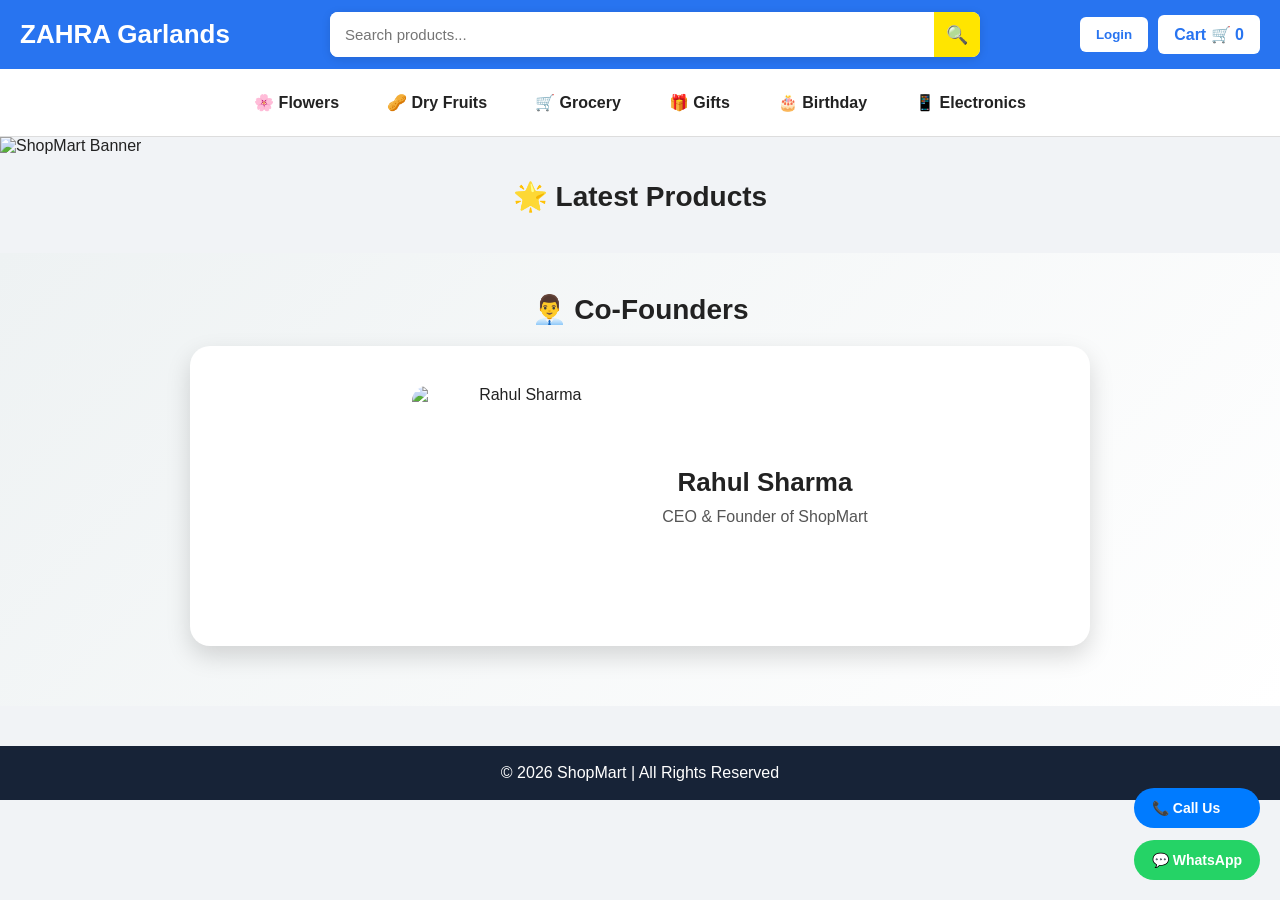
==== commit 4c138722: "test 27" ====
--- a/index.html
+++ b/index.html
@@ -48,7 +48,7 @@
         autocomplete="off"
       >
 
-      <span>🔍</span>
+      <span class="search-icon">🔍</span>
 
     </div>
 
@@ -148,10 +148,7 @@
 
   <!-- DYNAMIC PRODUCTS -->
 
-  <div
-    id="new-arrivals"
-    class="grid"
-  ></div>
+  <div id="new-arrivals"></div>
 
 </section>
 
--- a/style.css
+++ b/style.css
@@ -1,1082 +1,918 @@
 /* ================= RESET ================= */
 
-* {
-  margin: 0;
-  padding: 0;
-  box-sizing: border-box;
-  font-family: Arial, sans-serif;
-}
-
-body {
-  background: #f1f3f6;
-  overflow-x: hidden;
+*{
+  margin:0;
+  padding:0;
+  box-sizing:border-box;
+  font-family:Arial,sans-serif;
+}
+
+body{
+  background:#f1f3f6;
+  overflow-x:hidden;
+  color:#222;
 }
 
 /* ================= HEADER ================= */
 
-.header {
-
-  background: #2874f0;
-
-  color: white;
-
-  display: flex;
-
-  justify-content: space-between;
-
-  align-items: center;
-
-  gap: 15px;
-
-  padding: 10px 20px;
-
-  position: sticky;
-
-  top: 0;
-
-  z-index: 1000;
-
-  flex-wrap: wrap;
-}
-
-/* ================= LOGO ================= */
-
-.logo {
-
-  font-size: 24px;
-
-  font-weight: bold;
-
-  white-space: nowrap;
-}
-
-/* ================= SEARCH BAR ================= */
-
-.search-bar {
-
-  flex: 1;
-
-  min-width: 280px;
-
-  max-width: 650px;
-
+.header{
+  background:#2874f0;
+  color:white;
+  display:flex;
+  justify-content:space-between;
+  align-items:center;
+  gap:20px;
+  padding:12px 20px;
+  position:sticky;
+  top:0;
+  z-index:1000;
+  flex-wrap:wrap;
+}
+
+.logo{
+  font-size:26px;
+  font-weight:700;
+  white-space:nowrap;
+  display:flex;
+  align-items:center;
+}
+
+/* ================= SEARCH WRAPPER ================= */
+
+.search-wrapper{
+  flex:1;
+  display:flex;
+  justify-content:center;
+  min-width:280px;
+  position:relative;
+}
+
+/* ================= SEARCH ================= */
+
+.search-bar{
+  flex:1;
+  min-width:280px;
+  max-width:650px;
+  position:relative;
+  display:flex;
+  align-items:center;
+  background:white;
+  border-radius:8px;
+  overflow:hidden;
+  box-shadow:0 2px 10px rgba(0,0,0,0.12);
+}
+
+.search-bar input{
+  width:100%;
+  height:45px;
+  border:none;
+  outline:none;
+  padding:0 15px;
+  font-size:15px;
+}
+
+.search-icon{
+  width:50px;
+  height:45px;
+  display:flex;
+  align-items:center;
+  justify-content:center;
+  background:#ffe500;
+  cursor:pointer;
+  font-size:18px;
+}
+
+/* ================= SEARCH RESULTS ================= */
+
+#searchResults{
+  position:absolute;
+  top:55px;
+  left:0;
+  width:100%;
+  background:white;
+  border-radius:10px;
+  box-shadow:0 5px 20px rgba(0,0,0,0.15);
+  max-height:450px;
+  overflow-y:auto;
+  display:none;
+  z-index:99999;
+}
+
+.search-wrapper{
+  position:relative;
+}
+
+.search-item,
+.search-suggestion{
+  display:flex;
+  align-items:center;
+  gap:12px;
+  padding:12px;
+  border-bottom:1px solid #eee;
+  cursor:pointer;
+  transition:0.3s;
+}
+
+.search-item:hover,
+.search-suggestion:hover{
+  background:#f7f7f7;
+}
+
+.search-item img{
+  width:65px;
+  height:65px;
+  object-fit:cover;
+  border-radius:8px;
+}
+
+.search-info{
+  flex:1;
+}
+
+.search-info h4{
+  font-size:15px;
+  margin-bottom:5px;
+}
+
+.search-info p{
+  color:green;
+  font-weight:bold;
+}
+
+.search-info small{
+  color:#777;
+  font-size:12px;
+}
+
+.search-add-btn{
+  border:none;
+  background:#28a745;
+  color:white;
+  width:38px;
+  height:38px;
+  border-radius:50%;
+  cursor:pointer;
+  font-size:18px;
+}
+
+.search-empty{
+  padding:18px;
+  text-align:center;
+  color:#666;
+}
+
+/* ================= ACTION BUTTONS ================= */
+
+.actions{
+  display:flex;
+  align-items:center;
+  gap:10px;
+}
+
+.btn{
+  background:white;
+  color:#2874f0;
+  border:none;
+  padding:10px 16px;
+  border-radius:6px;
+  font-weight:bold;
+  cursor:pointer;
+  text-decoration:none;
+  transition:0.3s;
+}
+
+.btn:hover{
+  background:#f5f5f5;
+}
+
+/* ================= GRID ================= */
+
+.grid{
+  display:grid;
+  grid-template-columns:repeat(auto-fit,minmax(180px,220px));
+  justify-content:center;
+  align-items:start;
+  gap:18px;
+  width:100%;
+  max-width:1400px;
+  margin:0 auto;
+  padding:10px;
+}
+
+/* ================= SUB CATEGORY TEXT FIX ================= */
+
+.subcategory-card .subcategory-info{
+  width:100%;
+  text-align:center;
+}
+
+.subcategory-card .subcategory-info h4{
+  width:100%;
+  text-align:center !important;
+  display:block !important;
+  margin:10px auto 5px;
+}
+
+.subcategory-card .subcategory-info p{
+  width:100%;
+  text-align:center !important;
+  margin:0 auto;
+}
+
+/* ================= CARD ================= */
+
+.card{
+  position:relative;
+  background:#fff;
+  border-radius:16px;
+  overflow:hidden;
+  border:1px solid #ececec;
+  transition:0.3s;
+  box-shadow:0 2px 8px rgba(0,0,0,0.05);
+  padding:12px;
+  text-align:center;
+
+  display:flex;
+  flex-direction:column;
+  justify-content:space-between;
+
+  min-height:280px;
+}
+
+.card:hover{
+  transform:translateY(-4px);
+  box-shadow:0 6px 18px rgba(0,0,0,0.10);
+}
+
+.card img{
+  width:100%;
+  height:180px;
+  object-fit:cover;
+  border-radius:12px;
+  display:block;
+}
+
+.card h4{
+  font-size:15px;
+  margin-top:12px;
+  line-height:1.5;
+  text-align:center;
+  min-height:45px;
+
+  display:flex;
+  align-items:center;
+  justify-content:center;
+}
+
+.card p{
+  margin-top:8px;
+  font-size:16px;
+  font-weight:bold;
+  color:#0f9d58;
+  text-align:center;
+}
+
+/* ================= SUB CATEGORY ================= */
+
+.subcategory-card{
+  cursor:pointer;
+  display:flex;
+  flex-direction:column;
+  align-items:center;
+  justify-content:center;
+  text-align:center;
+}
+
+.subcategory-info{
+  width:100%;
+  padding-top:10px;
+  display:flex;
+  flex-direction:column;
+  align-items:center;
+  justify-content:center;
+  text-align:center;
+}
+
+.subcategory-info h4{
+  width:100%;
+  font-size:16px;
+  font-weight:600;
+  color:#222;
+  margin-bottom:6px;
+  text-align:center !important;
+}
+
+.subcategory-info p{
+  width:100%;
+  color:#2874f0;
+  font-size:13px;
+  margin-top:2px;
+  text-align:center !important;
+}
+
+/* ================= CATEGORY BAR ================= */
+
+.category-bar{
+  display:flex;
+  justify-content:center;
+  align-items:center;
+  flex-wrap:wrap;
+  gap:12px;
+  background:white;
+  padding:14px 20px;
+  border-bottom:1px solid #ddd;
+}
+
+.category-bar a{
+  text-decoration:none;
+  color:#222;
+  font-weight:600;
+  padding:10px 18px;
+  border-radius:8px;
+  white-space:nowrap;
+  transition:0.3s;
+}
+
+.category-bar a:hover,
+.category-bar a.active{
+  background:#2874f0;
+  color:white;
+}
+
+/* ================= MOBILE ================= */
+
+@media(max-width:768px){
+
+ .header{
+    flex-direction:column;
+    align-items:center;
+    gap:15px;
+  }
+
+ .search-wrapper{
+    width:100%;
+  }
+
+
+  .search-bar{
+    width:100%;
+  }
+
+.actions{
+    width:100%;
+    justify-content:center;
+  }
+  .category-bar{
+    justify-content:center;
+    flex-wrap:wrap;
+    overflow-x:auto;
+    padding:12px;
+  }
+
+  .grid{
+    grid-template-columns:repeat(2,minmax(140px,180px));
+    justify-content:center;
+    gap:14px;
+  }
+
+  .banner img{
+    height:180px;
+  }
+
+  .latest-product-card{
+    flex-direction:column;
+    align-items:center;
+    text-align:center;
+  }
+
+  .latest-product-card img{
+    width:100%;
+    height:220px;
+  }
+
+  .product-details-page{
+    grid-template-columns:1fr;
+  }
+
+  .product-content{
+    text-align:center;
+  }
+
+  .product-content h1{
+    font-size:28px;
+  }
+
+  .cart-card{
+    flex-direction:column;
+    text-align:center;
+  }
+
+  .cart-card img{
+    width:100%;
+    max-width:240px;
+  }
+
+  .contact-buttons{
+    right:10px;
+    bottom:10px;
+  }
+}
+
+/* ================= BANNER ================= */
+
+.banner img{
+  width:100%;
+  height:280px;
+  object-fit:cover;
+}
+
+/* ================= SECTION ================= */
+
+.section{
+  padding:25px 20px;
+}
+
+.section h2{
+  margin-bottom:15px;
+  font-size:28px;
+}
+
+
+
+/* ================= ADD BUTTON ================= */
+
+.add-btn{
+  position:absolute;
+  top:10px;
+  right:10px;
+  width:38px;
+  height:38px;
+  border-radius:50%;
+  border:none;
+  background:#ff9f00;
+  color:white;
+  font-size:20px;
+  font-weight:bold;
+  cursor:pointer;
+  z-index:5;
+  transition:0.3s;
+}
+
+.add-btn:hover{
+  background:#fb641b;
+  transform:scale(1.08);
+}
+
+
+
+/* ================= NEW ARRIVALS ================= */
+
+.latest-category-wrapper{
+  margin-bottom:40px;
+}
+
+.latest-category-title{
+  font-size:28px;
+  font-weight:bold;
+  margin-bottom:20px;
+  color:#222;
+  border-left:6px solid #ff9800;
+  padding-left:12px;
+  text-transform:uppercase;
+}
+
+
+/* ================= NEW ARRIVAL ROW ================= */
+
+.new-arrival-row{
+  display:grid;
+  grid-template-columns:repeat(auto-fit,minmax(180px,220px));
+  gap:18px;
+  justify-content:center;
+  margin-top:15px;
+} 	
+
+/* ================= VERTICAL PRODUCTS ================= */
+
+.latest-products-vertical{
+  display:flex;
+  flex-direction:column;
+  gap:18px;
+}
+
+.latest-product-card{
+  display:flex;
+  align-items:center;
+  gap:20px;
+  position:relative;
+  background:#fff;
+  padding:15px;
+  border-radius:16px;
+  box-shadow:0 4px 12px rgba(0,0,0,0.08);
+  cursor:pointer;
+}
+
+.latest-product-card img{
+  width:120px;
+  height:120px;
+  object-fit:cover;
+  border-radius:12px;
+}
+
+.latest-product-info{
+  flex:1;
+}
+
+.latest-product-info h4{
+  font-size:20px;
+  margin-bottom:8px;
+}
+
+.latest-product-info p{
+  font-size:18px;
+  color:#e91e63;
+  margin-bottom:6px;
+}
+
+.latest-product-info small{
+  color:#666;
+}
+
+/* ================= CART ================= */
+
+.cart-card{
+  display:flex;
+  gap:15px;
+  align-items:center;
+  background:white;
+  padding:15px;
+  border-radius:14px;
+  margin-bottom:15px;
+}
+
+.cart-card img{
+  width:120px;
+  height:120px;
+  object-fit:cover;
+  border-radius:10px;
+}
+
+.cart-info{
+  flex:1;
+}
+
+.qty-controls{
+  display:flex;
+  align-items:center;
+  gap:10px;
+  margin:10px 0;
+}
+
+.qty-controls button{
+  border:none;
+  background:#2874f0;
+  color:white;
+  width:35px;
+  height:35px;
+  border-radius:50%;
+  cursor:pointer;
+}
+
+.remove-btn{
+  margin-top:10px;
+  background:red;
+  color:white;
+  border:none;
+  padding:8px 14px;
+  border-radius:6px;
+  cursor:pointer;
+}
+
+/* ================= PRODUCT DETAILS ================= */
+
+.product-details-page{
+  max-width:1200px;
+  margin:auto;
+  padding:40px 20px;
+  display:grid;
+  grid-template-columns:1fr 1fr;
+  gap:40px;
+  align-items:center;
+}
+
+.product-image img{
+  width:100%;
+  border-radius:20px;
+}
+
+.product-content h1{
+  font-size:36px;
+  margin-bottom:20px;
+}
+
+.product-content h2{
+  color:#ff4d6d;
+  margin-bottom:20px;
+}
+
+.product-content p{
+  line-height:1.8;
+  margin-bottom:25px;
+}
+
+/* ================= BACK BUTTON ================= */
+
+.back-btn{
+  margin-bottom:20px;
+  padding:10px 16px;
+  border:none;
+  background:#2874f0;
+  color:white;
+  border-radius:6px;
+  cursor:pointer;
+}
+
+/* ================= CONTACT BUTTONS ================= */
+
+.contact-buttons{
+  position:fixed;
+  right:20px;
+  bottom:20px;
+  display:flex;
+  flex-direction:column;
+  gap:12px;
+  z-index:999;
+}
+
+.contact-buttons a{
+  text-decoration:none;
+  color:white;
+  padding:12px 18px;
+  border-radius:50px;
+  font-size:14px;
+  font-weight:bold;
+}
+
+.call-btn{
+  background:#007bff;
+}
+
+.whatsapp-btn{
+  background:#25D366;
+}
+
+
+/* ================= FOUNDERS SLIDER ================= */
+
+.founders-section {
+  background: linear-gradient(135deg, #eef2f3, #ffffff);
+  padding: 40px 20px;
+}
+
+.slider {
   position: relative;
-
-  display: flex;
-
-  align-items: center;
-
+  max-width: 900px;
+  margin: 20px auto;
+  height: 300px;
+  overflow: hidden;
+  border-radius: 20px;
+  box-shadow: 0 10px 25px rgba(0,0,0,0.15);
   background: white;
-
-  border-radius: 8px;
-
-  overflow: hidden;
-
-  box-shadow: 0 2px 10px rgba(0,0,0,0.12);
-}
-
-.search-bar input {
-
-  width: 100%;
-
-  height: 45px;
-
-  border: none;
-
-  outline: none;
-
-  padding: 0 15px;
-
-  font-size: 15px;
-
-  background: transparent;
-}
-
-.search-icon {
-
-  width: 50px;
-
-  height: 45px;
-
-  display: flex;
-
-  align-items: center;
-
-  justify-content: center;
-
-  background: #ffe500;
-
-  cursor: pointer;
-
-  font-size: 18px;
-
-  user-select: none;
-}
-
-/* ================= SEARCH DROPDOWN ================= */
-
-#searchResults {
-
-  position: absolute;
-
-  width: 100%;
-
-  background: #fff;
-
-  border-radius: 12px;
-
-  box-shadow:
-    0 4px 20px rgba(0,0,0,0.12);
-
-  overflow: hidden;
-
-  z-index: 999;
-
-  display: none;
-
-  max-height: 500px;
-
-  overflow-y: auto;
-}
-
-/* ================= SUGGESTION ================= */
-
-.search-suggestion {
-
-  display: flex;
-
-  align-items: center;
-
-  gap: 12px;
-
-  padding: 14px 16px;
-
-  cursor: pointer;
-
-  border-bottom:
-    1px solid #f2f2f2;
-
-  transition: 0.2s;
-}
-
-.search-suggestion:hover {
-
-  background: #f8f8f8;
-}
-
-.search-icon {
-
-  font-size: 14px;
-
-  opacity: 0.7;
-}
-
-.search-text {
-
-  font-size: 15px;
-
-  font-weight: 500;
-
-  color: #222;
-}
-
-/* ================= FULL SEARCH ITEM ================= */
-
-.search-item {
-
-  display: flex;
-
-  align-items: center;
-
-  gap: 14px;
-
-  padding: 14px;
-
-  border-bottom:
-    1px solid #eee;
-}
-
-.search-item img {
-
-  width: 60px;
-
-  height: 60px;
-
+}
+
+.slide{
+  position:absolute;
+  width:100%;
+  height:100%;
+  display:flex;
+  align-items:center;
+  justify-content:center;
+  gap:30px;
+  padding:30px;
+  opacity:0;
+  transform:translateX(100%);
+  transition:all 0.8s ease;
+}
+
+.slide.active {
+  opacity: 1;
+  transform: translateX(0);
+  z-index: 2;
+}
+
+.slide.exit {
+  transform: translateX(-100%);
+  opacity: 0;
+  z-index: 1;
+}
+
+.slide img {
+  width: 220px;
+  height: 220px;
+  border-radius: 15px;
   object-fit: cover;
-
-  border-radius: 10px;
-}
-
-.search-info {
-
-  flex: 1;
-}
-
-.search-info h4 {
-
-  margin: 0;
-
-  font-size: 15px;
-}
-
-.search-info p {
-
-  margin: 4px 0;
-
-  color: #e91e63;
-
-  font-weight: bold;
-}
-
-.search-add-btn {
-
-  border: none;
-
-  background: #000;
-
-  color: white;
-
-  width: 38px;
-
-  height: 38px;
-
-  border-radius: 50%;
-
-  cursor: pointer;
-
-  font-size: 18px;
-}
-/* ================= SEARCH RESULTS ================= */
-
-.search-results {
-
-  position: absolute;
-
-  top: 52px;
-
-  left: 0;
-
-  width: 100%;
-
-  background: white;
-
-  border-radius: 10px;
-
-  box-shadow: 0 5px 20px rgba(0,0,0,0.15);
-
-  max-height: 450px;
-
-  overflow-y: auto;
-
-  display: none;
-
-  z-index: 99999;
-}
-
-/* ================= SEARCH ITEM ================= */
-
-.search-item {
-
-  display: flex;
-
-  align-items: center;
-
-  gap: 12px;
-
-  padding: 12px;
-
-  border-bottom: 1px solid #eee;
-
-  transition: 0.3s;
-
-  background: white;
-}
-
-.search-item:hover {
-
-  background: #f7f7f7;
-}
-
-.search-item img {
-
-  width: 65px;
-
-  height: 65px;
-
-  object-fit: cover;
-
-  border-radius: 8px;
-
-  background: #f3f3f3;
-}
-
-/* ================= SEARCH INFO ================= */
-
-.search-info {
-
-  flex: 1;
-
-  text-align: left;
-}
-
-.search-info h4 {
-
-  font-size: 15px;
-
-  margin-bottom: 5px;
-
-  color: #222;
-}
-
-.search-info p {
-
-  color: green;
-
-  font-weight: bold;
-
-  margin-bottom: 4px;
-}
-
-.search-info small {
-
-  color: #777;
-
-  font-size: 12px;
-}
-
-/* ================= SEARCH BUTTON ================= */
-
-.search-add-btn {
-
-  border: none;
-
-  background: #28a745;
-
-  color: white;
-
-  width: 38px;
-
-  height: 38px;
-
-  border-radius: 50%;
-
-  font-size: 18px;
-
-  cursor: pointer;
-
-  transition: 0.3s;
-}
-
-.search-add-btn:hover {
-
-  transform: scale(1.08);
-
-  background: #218838;
-}
-
-/* ================= SEARCH EMPTY ================= */
-
-.search-empty {
-
-  padding: 18px;
-
-  text-align: center;
-
-  color: #666;
-
-  font-size: 15px;
-}
-
-/* ================= ACTIONS ================= */
-
-.actions {
-
-  display: flex;
-
-  align-items: center;
-
-  gap: 10px;
-}
-
-/* ================= BUTTON ================= */
-
-.btn {
-
-  background: white;
-
-  color: #2874f0;
-
-  border: none;
-
-  padding: 10px 16px;
-
-  border-radius: 6px;
-
-  font-weight: bold;
-
-  cursor: pointer;
-
-  text-decoration: none;
-
-  transition: 0.3s;
-
-  display: inline-flex;
-
-  align-items: center;
-
-  gap: 5px;
-}
-
-.btn:hover {
-
-  background: #f5f5f5;
-
-  transform: translateY(-2px);
-}
-
-/* ================= CATEGORY BAR ================= */
-
-.category-bar {
-
-  display: flex;
-
-  justify-content: center;
-
-  align-items: center;
-
-  flex-wrap: wrap;
-
-  gap: 10px;
-
-  background: white;
-
-  padding: 12px;
-
-  border-bottom: 1px solid #ddd;
-}
-
-.category-bar a {
-
-  text-decoration: none;
-
-  color: #222;
-
-  font-weight: 600;
-
-  padding: 8px 14px;
-
-  border-radius: 6px;
-
-  transition: 0.3s;
-}
-
-.category-bar a:hover,
-.category-bar a.active {
-
-  background: #2874f0;
-
-  color: white;
-}
-
-/* ================= BANNER ================= */
-
-.banner img {
-
-  width: 100%;
-
-  height: 280px;
-
-  object-fit: cover;
-}
-
-/* ================= SECTION ================= */
-
-.section {
-
-  padding: 25px 20px;
-
-  text-align: center;
-}
-
-.section h2 {
-
-  margin-bottom: 15px;
-
-  font-size: 28px;
-
-  color: #222;
-}
-
-.section-subtitle {
-
-  color: #666;
-
-  margin-bottom: 20px;
-}
-
-/* ================= GRID ================= */
-
-.grid {
-
-  display: grid;
-
-  grid-template-columns: repeat(auto-fit, minmax(180px, 1fr));
-
-  gap: 18px;
-
-  max-width: 1200px;
-
-  margin: auto;
-}
-
-/* ================= CARD ================= */
-
-.card {
-
-  position: relative;
-
-  background: white;
-
-  border-radius: 12px;
-
-  padding: 12px;
-
-  transition: 0.3s;
-
-  overflow: hidden;
-
-  box-shadow: 0 2px 10px rgba(0,0,0,0.08);
-}
-
-.card:hover {
-
-  transform: translateY(-5px);
-
-  box-shadow: 0 8px 20px rgba(0,0,0,0.15);
-}
-
-.card img {
-
-  width: 100%;
-
-  height: 180px;
-
-  object-fit: cover;
-
-  border-radius: 10px;
-}
-
-.card h4 {
-
-  margin-top: 10px;
-
+}
+
+.slide .info h3 {
+  font-size: 26px;
+  margin-bottom: 10px;
+}
+
+.slide .info p {
+  color: #555;
   font-size: 16px;
-
-  color: #222;
-}
-
-.card p {
-
-  margin-top: 6px;
-
-  color: green;
-
-  font-weight: bold;
-}
-
-/* ================= SUB CATEGORY ================= */
-
-.subcategory-card {
-
-  cursor: pointer;
-}
-
-.subcategory-info {
-
-  padding-top: 10px;
-}
-
-.subcategory-info p {
-
-  color: #2874f0;
-
-  font-size: 13px;
-
-  margin-top: 5px;
-}
-
-/* ================= ADD BUTTON ================= */
-
-.add-btn {
-
-  position: absolute;
-
-  top: 10px;
-
-  right: 10px;
-
-  width: 38px;
-
-  height: 38px;
-
-  border-radius: 50%;
-
-  border: none;
-
-  background: #ff9f00;
-
-  color: white;
-
-  font-size: 20px;
-
-  font-weight: bold;
-
-  cursor: pointer;
-
-  z-index: 5;
-
-  transition: 0.3s;
-}
-
-.add-btn:hover {
-
-  background: #fb641b;
-
-  transform: scale(1.1);
-}
-
-/* ================= NEW ARRIVALS ================= */
-
-.new-arrival-row {
-
-  display: flex;
-
-  gap: 15px;
-
-  overflow-x: auto;
-
-  padding: 10px 5px;
-
-  scroll-behavior: smooth;
-}
-
-.new-arrival-row::-webkit-scrollbar {
-
-  height: 6px;
-}
-
-.new-arrival-row::-webkit-scrollbar-thumb {
-
-  background: #bbb;
-
-  border-radius: 20px;
-}
-
-.new-arrival-card {
-
-  min-width: 190px;
-
-  flex-shrink: 0;
-}
-
-.new-arrival-title {
-
-  text-align: left;
-
-  margin: 20px auto 10px;
-
-  max-width: 1200px;
-
-  font-size: 24px;
-}
-
-/* ================= CART ================= */
-
-.cart-card {
-
-  display: flex;
-
-  gap: 15px;
-
-  align-items: center;
-
-  text-align: left;
-}
-
-.cart-card img {
-
-  width: 120px;
-
-  height: 120px;
-
-  object-fit: cover;
-}
-
-.cart-info {
-
-  flex: 1;
-}
-
-.qty-controls {
-
-  display: flex;
-
-  align-items: center;
-
-  gap: 10px;
-
-  margin: 10px 0;
-}
-
-.qty-controls button {
-
-  border: none;
-
-  background: #2874f0;
-
-  color: white;
-
-  width: 35px;
-
-  height: 35px;
-
-  border-radius: 50%;
-
-  cursor: pointer;
-}
-
-.remove-btn {
-
-  margin-top: 10px;
-
-  background: red;
-
-  color: white;
-
-  border: none;
-
-  padding: 8px 14px;
-
-  border-radius: 6px;
-
-  cursor: pointer;
-}
-
-.remove-btn:hover {
-
-  opacity: 0.9;
-}
-
-/* ================= CHECKOUT BUTTON ================= */
-
-.checkout-btn {
-
-  margin-top: 20px;
-
-  padding: 14px 24px;
-
-  border: none;
-
-  background: #28a745;
-
-  color: white;
-
-  border-radius: 8px;
-
-  font-size: 16px;
-
-  cursor: pointer;
-
-  transition: 0.3s;
-}
-
-.checkout-btn:hover {
-
-  background: #218838;
-
-  transform: scale(1.05);
-}
-
-/* ================= FOUNDERS ================= */
-
-.founders-section {
-
-  background: linear-gradient(135deg, #eef2f3, #ffffff);
-}
-
-.slider {
-
-  position: relative;
-
-  max-width: 950px;
-
-  margin: auto;
-
-  height: 320px;
-
-  overflow: hidden;
-
-  border-radius: 20px;
-
-  background: white;
-
-  box-shadow: 0 10px 25px rgba(0,0,0,0.15);
-}
-
-.slide {
-
-  position: absolute;
-
-  width: 100%;
-
-  height: 100%;
-
-  display: flex;
-
-  align-items: center;
-
-  gap: 30px;
-
-  padding: 30px;
-
-  opacity: 0;
-
-  transform: translateX(100%);
-
-  transition: 0.8s;
-}
-
-.slide.active {
-
-  opacity: 1;
-
-  transform: translateX(0);
-}
-
-.slide img {
-
-  width: 220px;
-
-  height: 220px;
-
-  border-radius: 15px;
-
-  object-fit: cover;
-}
-
-.slide .info h3 {
-
-  font-size: 28px;
-
-  margin-bottom: 10px;
-}
-
-.slide .info p {
-
-  color: #666;
-
-  font-size: 16px;
-}
-
-/* ================= CONTACT BUTTONS ================= */
-
-.contact-buttons {
-
-  position: fixed;
-
-  right: 20px;
-
-  bottom: 20px;
-
-  display: flex;
-
-  flex-direction: column;
-
-  gap: 12px;
-
-  z-index: 999;
-}
-
-.contact-buttons a {
-
-  text-decoration: none;
-
-  color: white;
-
-  padding: 12px 18px;
-
-  border-radius: 50px;
-
-  font-size: 14px;
-
-  font-weight: bold;
-
-  display: flex;
-
-  align-items: center;
-
-  gap: 8px;
-
-  transition: 0.3s;
-
-  box-shadow: 0 4px 12px rgba(0,0,0,0.2);
-}
-
-.contact-buttons a:hover {
-
-  transform: scale(1.08);
-}
-
-.call-btn {
-
-  background: #007bff;
-}
-
-.whatsapp-btn {
-
-  background: #25D366;
 }
 
 /* ================= FOOTER ================= */
 
-footer {
-
-  background: #172337;
-
-  color: white;
-
-  text-align: center;
-
-  padding: 18px;
-
-  margin-top: 40px;
-}
-
-/* ================= EMPTY CART ================= */
-
-.empty-cart {
-
-  text-align: center;
-
-  padding: 40px 20px;
-}
-
-/* ================= BACK BUTTON ================= */
-
-.back-btn {
-
-  margin-bottom: 20px;
-
-  padding: 10px 16px;
-
-  border: none;
-
-  background: #2874f0;
-
-  color: white;
-
-  border-radius: 6px;
-
-  cursor: pointer;
-}
-
-.back-btn:hover {
-
-  opacity: 0.9;
-}
-
-/* ================= PRODUCT TITLE ================= */
-
-.product-title {
-
-  margin-bottom: 20px;
-
-  text-align: center;
-}
-
-/* ================= MOBILE RESPONSIVE ================= */
-
-@media (max-width: 768px) {
-
-  .header {
-
-    flex-direction: column;
-
-    align-items: stretch;
-  }
-
-  .search-bar {
-
-    width: 100%;
-
-    margin: 5px 0;
-  }
-
-  .actions {
-
-    justify-content: center;
-  }
-
-  .category-bar {
-
-    overflow-x: auto;
-
-    justify-content: flex-start;
-
-    flex-wrap: nowrap;
-  }
-
-  .banner img {
-
-    height: 180px;
-  }
-
-  .slide {
-
-    flex-direction: column;
-
-    justify-content: center;
-
-    text-align: center;
-
-    gap: 15px;
-  }
-
-  .slide img {
-
-    width: 130px;
-
-    height: 130px;
-  }
-
-  .slide .info h3 {
-
-    font-size: 22px;
-  }
-
-  .slider {
-
-    height: 420px;
-  }
-
-  .cart-card {
-
-    flex-direction: column;
-
-    text-align: center;
-  }
-
-  .cart-card img {
-
-    width: 100%;
-
-    max-width: 250px;
-  }
-
-  .contact-buttons {
-
-    right: 10px;
-
-    bottom: 10px;
+footer{
+  background:#172337;
+  color:white;
+  text-align:center;
+  padding:18px;
+  margin-top:40px;
+}
+
+
+/* ================= CENTER SECTION HEADINGS ================= */
+
+.section h2,
+.category-title,
+.new-arrival-title,
+.latest-category-title,
+.founders-section h2{
+  text-align:center;
+  width:100%;
+}
+
+/* ================= FLOWERS PAGE TITLE ================= */
+
+.page-title,
+.page-subtitle{
+  text-align:center;
+  width:100%;
+  margin-left:auto;
+  margin-right:auto;
+}
+
+.page-title{
+  font-size:32px;
+  font-weight:700;
+  margin-bottom:10px;
+}
+
+.page-subtitle{
+  font-size:16px;
+  color:#666;
+  margin-bottom:30px;
+}
+
+/* ================= CATEGORY SECTION ALIGNMENT ================= */
+
+.category-section{
+  width:100%;
+  text-align:center;
+  margin-bottom:40px;
+}
+
+.category-title{
+  font-size:28px;
+  margin-bottom:20px;
+  color:#222;
+}
+
+/* ================= FIX SUBCATEGORY TEXT ALIGNMENT ================= */
+
+.subcategory-card{
+  text-align:center !important;
+}
+
+.subcategory-card h4,
+.subcategory-card p,
+.subcategory-info,
+.subcategory-info h4,
+.subcategory-info p{
+  text-align:center !important;
+  justify-content:center;
+  align-items:center;
+}
+
+/* ================= INDEX PAGE TITLES ================= */
+
+#new-arrivals{
+  width:100%;
+}
+
+.founders-section{
+  text-align:center;
+}
+
+/* ================= NEW ARRIVAL CATEGORY ================= */
+
+.latest-category-wrapper{
+  margin-bottom:45px;
+}
+
+.latest-category-title{
+  font-size:28px;
+  font-weight:700;
+  margin-bottom:20px;
+  text-align:center;
+  color:#222;
+  text-transform:capitalize;
+}
+
+/* ================= NEW ARRIVAL ROW ================= */
+
+.new-arrival-row{
+  display:grid;
+  grid-template-columns:repeat(auto-fit,minmax(180px,220px));
+  gap:18px;
+  justify-content:center;
+}
+
+/* ================= PRODUCT DETAILS PAGE ================= */
+
+.product-details-container{
+  display:grid;
+  grid-template-columns:1fr 1fr;
+  gap:40px;
+  align-items:center;
+  background:white;
+  padding:30px;
+  border-radius:20px;
+  max-width:1200px;
+  margin:auto;
+}
+
+.product-details-image img{
+  width:100%;
+  border-radius:18px;
+  object-fit:cover;
+}
+
+.product-details-info h1{
+  font-size:34px;
+  margin-bottom:20px;
+}
+
+.product-price{
+  font-size:30px;
+  color:#e91e63;
+  font-weight:bold;
+  margin-bottom:20px;
+}
+
+.product-category{
+  font-size:16px;
+  color:#555;
+  margin-bottom:20px;
+}
+
+.product-description{
+  line-height:1.8;
+  margin-bottom:30px;
+  color:#444;
+}
+
+.details-buttons{
+  display:flex;
+  gap:15px;
+  flex-wrap:wrap;
+}
+
+.details-btn{
+  border:none;
+  padding:14px 24px;
+  border-radius:10px;
+  cursor:pointer;
+  font-size:16px;
+  font-weight:bold;
+  color:white;
+}
+
+.cart-btn{
+  background:#ff9800;
+}
+
+.buy-btn{
+  background:#28a745;
+}
+
+/* ================= MOBILE ================= */
+
+@media(max-width:768px){
+
+  .product-details-container{
+    grid-template-columns:1fr;
+    padding:20px;
+  }
+
+  .product-details-info{
+    text-align:center;
+  }
+
+  .details-buttons{
+    justify-content:center;
   }
 }
